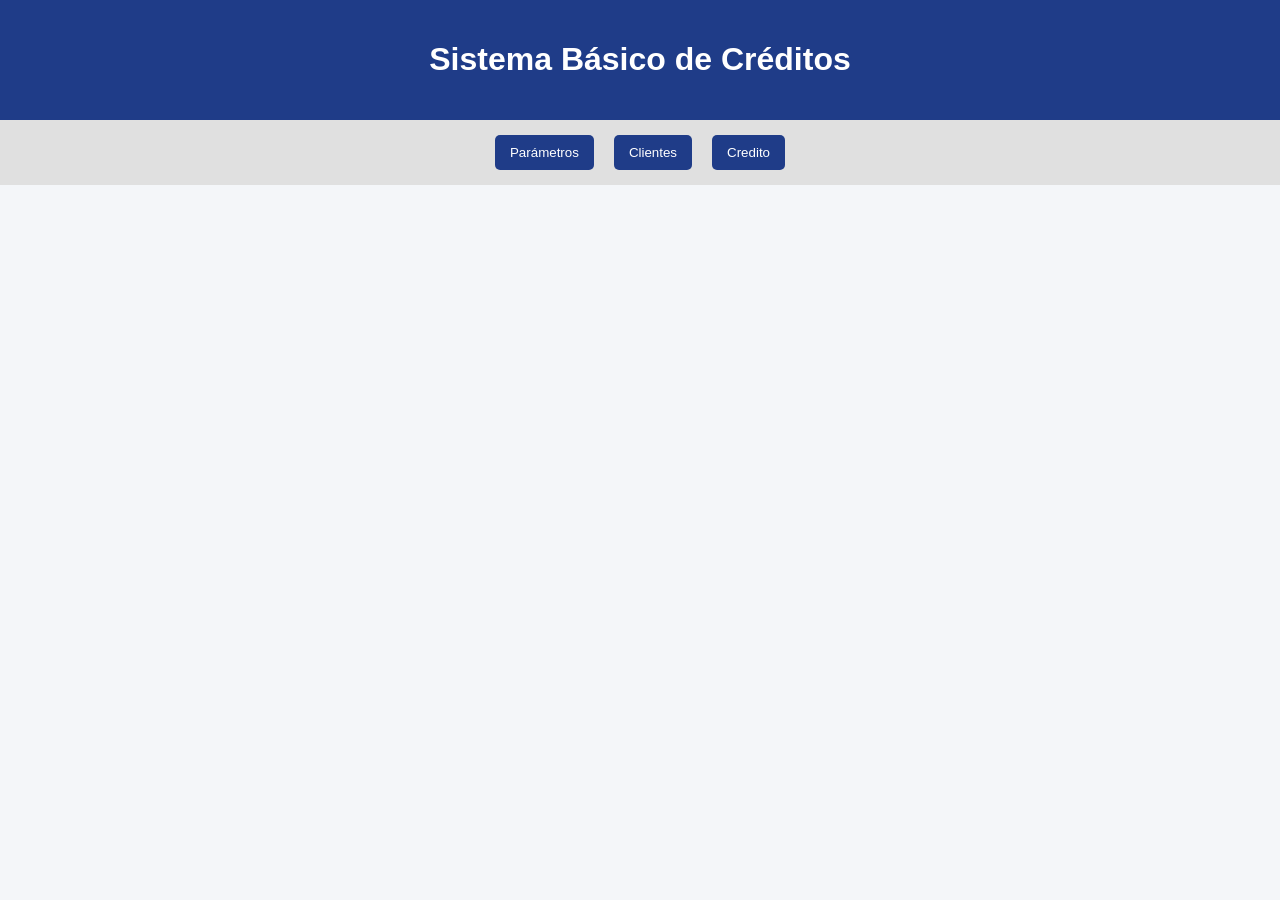
==== index.html @ c3000061 "refactor: rename workshop file to index.html" ====
<!DOCTYPE html>
<html lang="es">
<head>
  <meta charset="UTF-8">
  <title>Sistema de Créditos</title>
</head>
<body>

<header>
  <h1>Sistema Básico de Créditos</h1>
   <link rel="stylesheet" href="simulador_completo.css">
</header>

<nav>
  <button onclick="mostrarSeccion('parametros')">Parámetros</button>
  <button onclick="mostrarSeccion('clientes')">Clientes</button>
  <button onclick="mostrarSeccion('credito')">Credito</button>
  <!-- <button onclick="mostrarSeccion('practica')">PRACTICA001</button> -->

</nav>

<!-- 2. Identifique en el HTML las etiquetas <section> y sus respectivos id.  -->
<section id="parametros">
  <h2>Configurar Parámetros</h2>

  <label>Tasa de interés:</label>
  <!-- Buscamos el input de la tasa y agregamos los atributos -->
  <input type="number" id="tasaInteres" min="10" max="20" value="15">
  <span>%</span>

  <br>
  <button onclick="guardarTasa()">Guardar tasa</button>

  <p id="mensajeTasa"></p>
</section>

<!-- 2. Identifique en el HTML las etiquetas <section> y sus respectivos id.  -->
<section id="clientes">
  <h2>Registro de Clientes</h2>

  <input type="text" id="cedula" placeholder="Cédula">
  <input type="text" id="nombre" placeholder="Nombre">
  <input type="text" id="apellido" placeholder="Apellido">
  <input type="text" id="email" placeholder="email">
  <input type="text" id="contacto" placeholder="contacto">
  <input type="number" id="ingresos" placeholder="Ingresos mensuales">
  <input type="number" id="egresos" placeholder="Egresos mensuales">

  <br>

  <button onclick="guardarCliente()">Guardar cliente</button>
  <button onclick="limpiar()">Limpiar</button>

  <table>
    <thead>
      <tr>
        <th>Cédula</th>
        <th>Nombre</th>
        <th>Apellido</th>
        <th>E-mail</th>
        <th>Contacto</th>
        <th>Ingresos</th>
        <th>Egresos</th>
        <th>Actualizar</th>
        <th>Eliminar</th>
      </tr>
    </thead>
    <tbody id="tablaClientes">
      <!-- Las filas se generarán dinámicamente con JavaScript -->
    </tbody>
  </table>
</section>

<!-- 2. Identifique en el HTML las etiquetas <section> y sus respectivos id.  -->
  <section id="credito">
    <h2>Solicitar Crédito</h2>

    <input type="text" id="buscarCedulaCredito" placeholder="Ingrese la cedula a buscar">
    <button onclick="buscarClienteCredito()">Buscar cliente</button>

    <div id="datosClienteCredito" class="card"></div>

    <input type="number" id="montoCredito" placeholder="Monto (ej: 1000)">
    <input type="number" id="plazoCredito" placeholder="Plazo en años (ej: 2)">

    <br>

    <button onclick="calcularCredito()">Calcular crédito</button>

    <div id="resultadoCredito"></div>

    <button id="btnSolicitarCredito" onclick="solicitarCredito()" disabled>
      Solicitar crédito
    </button>
  </section>

  <!-- 2. Identifique en el HTML las etiquetas <section> y sus respectivos id.  -->
  <!-- <section id="practica">
    <h2>PRACTICA001</h2>
    <input type="text" id="codigo" placeholder="codigo">
    <input type="text" id="nombreProducto" placeholder="Nombre del producto">
    <button onclick="guardarProducto()">Guardar Producto</button>
    <table>
      <thead>
        <tr>
          <th>Código</th>
          <th>Nombre del Producto</th>
          <th>Actualizar</th>
          <th>Eliminar</th>
        </tr>
      </thead>
      <tbody id="tablaProductos">
      </tbody>
    </table>
  </section> -->

<script src="utilitarios.js"></script>
<script src="simulador_completo.js"></script>
</body>
</html>
---- simulador_completo.css ----
body {
      font-family: Arial, sans-serif;
      background: #f4f6f9;
      margin: 0;
      padding: 0;
    }

    header {
      background: #1f3c88;
      color: white;
      padding: 20px;
      text-align: center;
    }

    nav {
      display: flex;
      justify-content: center;
      background: #e0e0e0;
      padding: 10px;
      gap: 10px;
      flex-wrap: wrap;
    }

    nav button {
      padding: 10px 15px;
      border: none;
      background: #1f3c88;
      color: white;
      cursor: pointer;
      border-radius: 5px;
    }

    nav button:hover {
      background: #14275c;
    }

    section {
      display: none;
      padding: 20px;
      max-width: 1000px;
      margin: auto;
      background: white;
      margin-top: 20px;
      border-radius: 8px;
    }

    section.activa {
      display: block;
    }

    input, select {
      padding: 8px;
      margin: 5px;
      width: 220px;
    }

    button {
      padding: 8px 12px;
      margin: 5px;
      cursor: pointer;
    }

    table {
      width: 100%;
      border-collapse: collapse;
      margin-top: 15px;
    }

    th, td {
      border: 1px solid #ccc;
      padding: 8px;
      text-align: center;
    }

    th {
      background: #1f3c88;
      color: white;
    }

.aprobado {
  background-color: #d4edda;
  color: #155724;
  border: 1px solid #2ecc71;
  padding: 15px 8px;
  border-radius: 5px;
  font-weight: bold;
  margin-top: 15px;
}
.rechazado {
  background-color: #f8d7da;
  color: #721c24;
  border: 1px solid #e74c3c;
  padding: 15px 8px;
  border-radius: 5px;
  font-weight: bold;
  margin-top: 15px;
}

    .card {
      background: #f1f1f1;
      padding: 15px;
      border-radius: 5px;
      margin-top: 10px;
    }
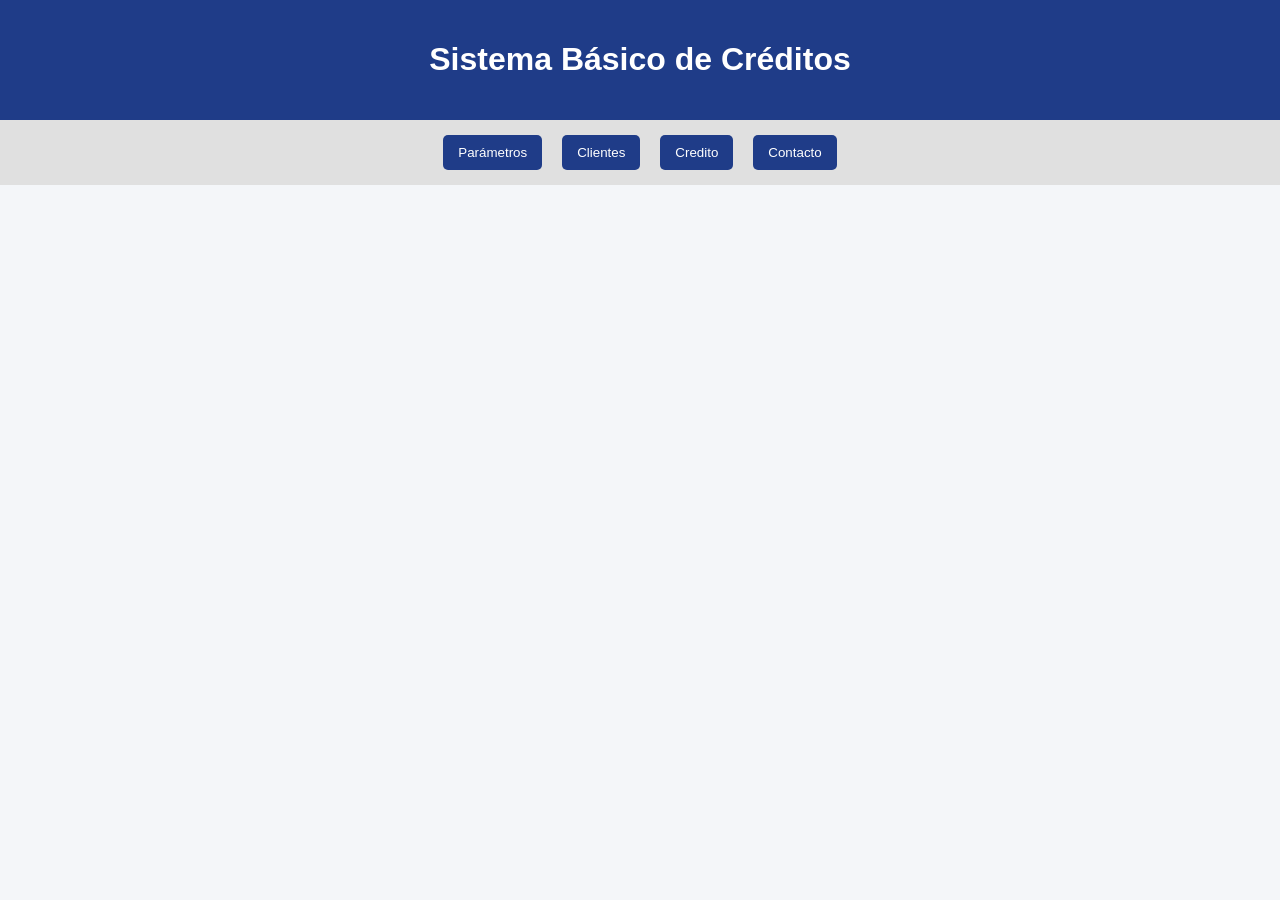
==== commit a4310eb3: "tutoría" ====
--- a/index.html
+++ b/index.html
@@ -15,7 +15,7 @@
   <button onclick="mostrarSeccion('parametros')">Parámetros</button>
   <button onclick="mostrarSeccion('clientes')">Clientes</button>
   <button onclick="mostrarSeccion('credito')">Credito</button>
-  <!-- <button onclick="mostrarSeccion('practica')">PRACTICA001</button> -->
+  <button onclick="mostrarSeccion('tutoria')">Contacto</button>
 
 </nav>
 
@@ -41,6 +41,7 @@
   <input type="text" id="cedula" placeholder="Cédula">
   <input type="text" id="nombre" placeholder="Nombre">
   <input type="text" id="apellido" placeholder="Apellido">
+  <input type="text" id="direccion" placeholder="Dirección">
   <input type="text" id="email" placeholder="email">
   <input type="text" id="contacto" placeholder="contacto">
   <input type="number" id="ingresos" placeholder="Ingresos mensuales">
@@ -57,6 +58,7 @@
         <th>Cédula</th>
         <th>Nombre</th>
         <th>Apellido</th>
+        <th>Dirección</th>
         <th>E-mail</th>
         <th>Contacto</th>
         <th>Ingresos</th>
@@ -95,24 +97,9 @@
   </section>
 
   <!-- 2. Identifique en el HTML las etiquetas <section> y sus respectivos id.  -->
-  <!-- <section id="practica">
-    <h2>PRACTICA001</h2>
-    <input type="text" id="codigo" placeholder="codigo">
-    <input type="text" id="nombreProducto" placeholder="Nombre del producto">
-    <button onclick="guardarProducto()">Guardar Producto</button>
-    <table>
-      <thead>
-        <tr>
-          <th>Código</th>
-          <th>Nombre del Producto</th>
-          <th>Actualizar</th>
-          <th>Eliminar</th>
-        </tr>
-      </thead>
-      <tbody id="tablaProductos">
-      </tbody>
-    </table>
-  </section> -->
+  <section id="tutoria">
+    <h2>Desarrollado por: David RS</h2>
+  </section>
 
 <script src="utilitarios.js"></script>
 <script src="simulador_completo.js"></script>
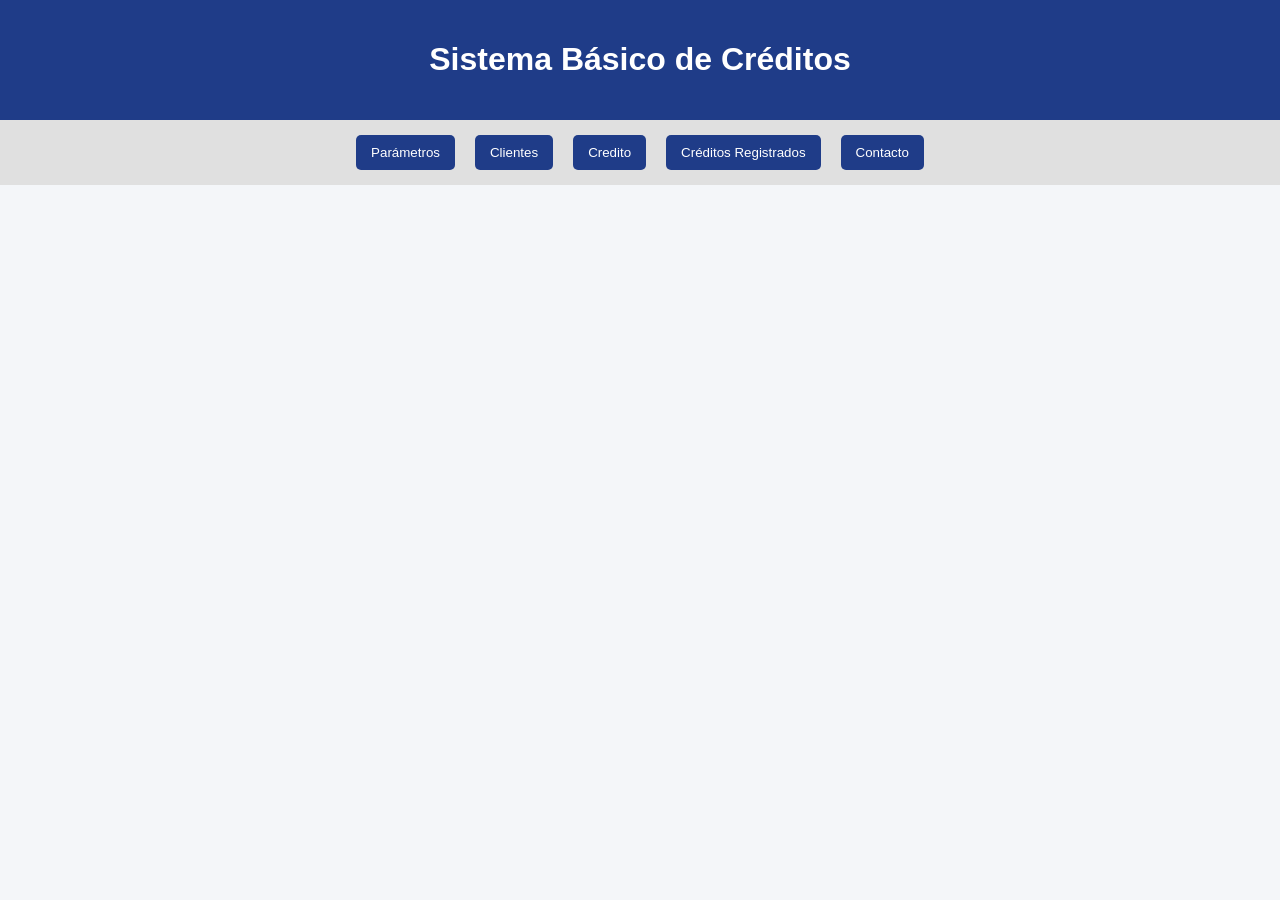
==== commit cfc33fd6: "feat: implement sequential credit assignment flow and registered credits history with filtering by c" ====
--- a/index.html
+++ b/index.html
@@ -15,6 +15,7 @@
   <button onclick="mostrarSeccion('parametros')">Parámetros</button>
   <button onclick="mostrarSeccion('clientes')">Clientes</button>
   <button onclick="mostrarSeccion('credito')">Credito</button>
+  <button onclick="mostrarSeccion('listaCreditos')">Créditos Registrados</button>
   <button onclick="mostrarSeccion('tutoria')">Contacto</button>
 
 </nav>
@@ -94,6 +95,39 @@
     <button id="btnSolicitarCredito" onclick="solicitarCredito()" disabled>
       Solicitar crédito
     </button>
+
+    <button id="btnAsignarCredito" onclick="asignarCredito()" disabled>
+      Asignar Crédito
+    </button>
+  </section>
+
+  <section id="listaCreditos">
+    <h2>Créditos Registrados</h2>
+
+    <input type="text" id="buscarCedulaListado" placeholder="Ingrese cédula a buscar">
+    <button onclick="buscarCreditosCliente()">Buscar</button>
+    <button onclick="pintarCreditos(creditos)">Ver todos</button>
+
+    <table>
+      <thead>
+        <tr>
+          <th>Cédula</th>
+          <th>Nombre</th>
+          <th>Apellido</th>
+          <th>Dirección</th>
+          <th>E-mail</th>
+          <th>Contacto</th>
+          <th>Monto</th>
+          <th>Tasa</th>
+          <th>Plazo</th>
+          <th>Cuota</th>
+          <th>Acción</th>
+        </tr>
+      </thead>
+      <tbody id="tablaCreditos">
+        <!-- Las filas se generarán dinámicamente con JavaScript -->
+      </tbody>
+    </table>
   </section>
 
   <!-- 2. Identifique en el HTML las etiquetas <section> y sus respectivos id.  -->
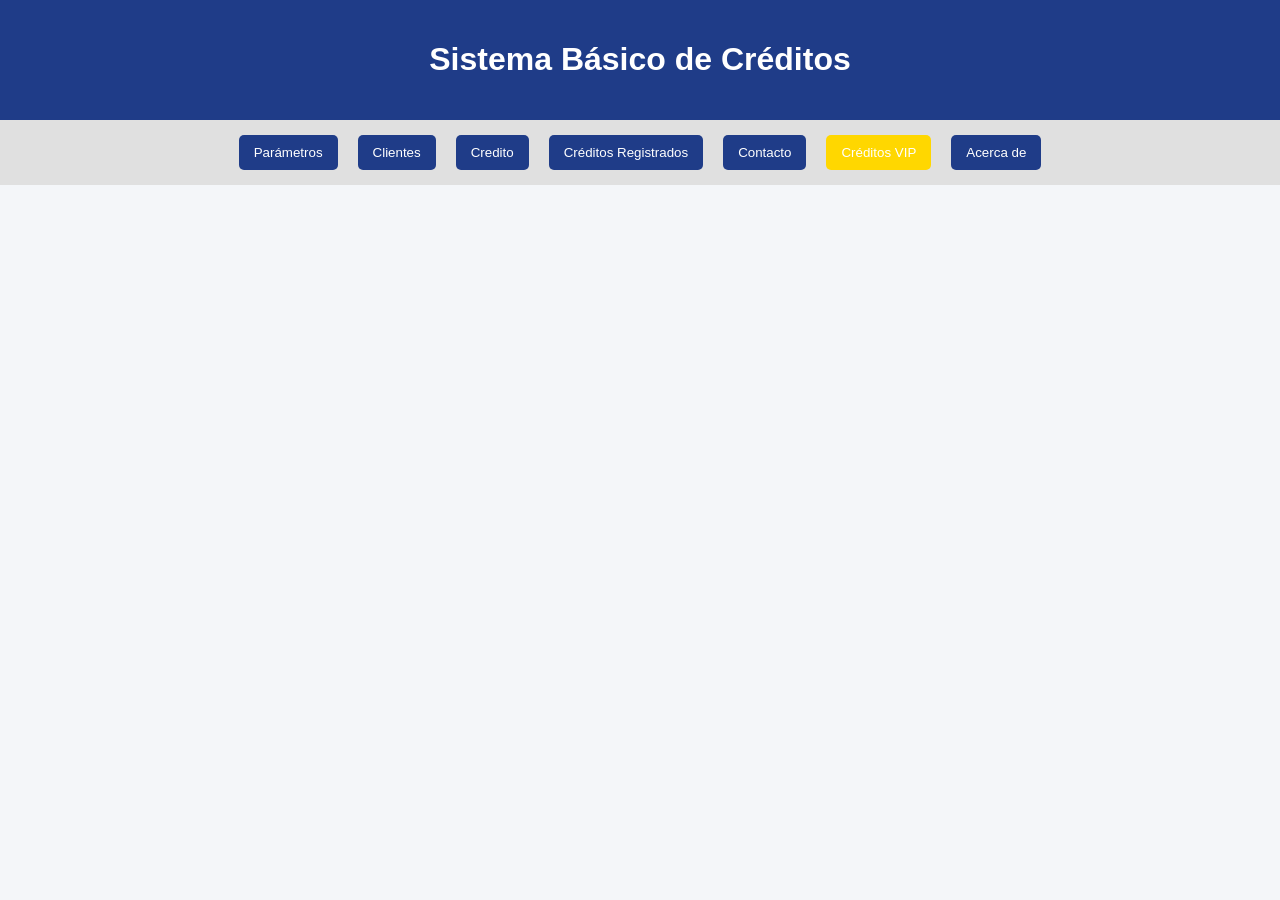
==== commit 74a0b643: "EXAMEN" ====
--- a/index.html
+++ b/index.html
@@ -16,8 +16,10 @@
   <button onclick="mostrarSeccion('clientes')">Clientes</button>
   <button onclick="mostrarSeccion('credito')">Credito</button>
   <button onclick="mostrarSeccion('listaCreditos')">Créditos Registrados</button>
-  <button onclick="mostrarSeccion('tutoria')">Contacto</button>
+  <button onclick="mostrarSeccion('contactos')">Contacto</button>
 
+  <button onclick="mostrarVIP()" style="background-color: gold;">Créditos VIP</button>
+  <button onclick="mostrarAcercaDe()">Acerca de</button>
 </nav>
 
 <!-- 2. Identifique en el HTML las etiquetas <section> y sus respectivos id.  -->
@@ -32,6 +34,12 @@
   <br>
   <button onclick="guardarTasa()">Guardar tasa</button>
 
+  <br><br>
+
+  <label>Monto Máximo de Crédito:</label>
+  <input type="number" id="inputMontoMaximo" value="10000">
+  <button onclick="guardarMontoMaximo()">Guardar Monto Máximo</button>
+
   <p id="mensajeTasa"></p>
 </section>
 
@@ -44,7 +52,7 @@
   <input type="text" id="apellido" placeholder="Apellido">
   <input type="text" id="direccion" placeholder="Dirección">
   <input type="text" id="email" placeholder="email">
-  <input type="text" id="contacto" placeholder="contacto">
+  <input type="text" id="telefono" placeholder="Telefono">
   <input type="number" id="ingresos" placeholder="Ingresos mensuales">
   <input type="number" id="egresos" placeholder="Egresos mensuales">
 
@@ -61,7 +69,7 @@
         <th>Apellido</th>
         <th>Dirección</th>
         <th>E-mail</th>
-        <th>Contacto</th>
+        <th>Telefono</th>
         <th>Ingresos</th>
         <th>Egresos</th>
         <th>Actualizar</th>
@@ -91,6 +99,8 @@
     <button onclick="calcularCredito()">Calcular crédito</button>
 
     <div id="resultadoCredito"></div>
+    <div id="mensajeEstado"></div>
+
 
     <button id="btnSolicitarCredito" onclick="solicitarCredito()" disabled>
       Solicitar crédito
@@ -116,7 +126,7 @@
           <th>Apellido</th>
           <th>Dirección</th>
           <th>E-mail</th>
-          <th>Contacto</th>
+          <th>Telefono</th>
           <th>Monto</th>
           <th>Tasa</th>
           <th>Plazo</th>
@@ -131,8 +141,23 @@
   </section>
 
   <!-- 2. Identifique en el HTML las etiquetas <section> y sus respectivos id.  -->
-  <section id="tutoria">
-    <h2>Desarrollado por: David RS</h2>
+  <section id="contactos">
+    <h2>CONTACTOS</h2>
+    <input type="text" id="buscarContacto">
+    <button onclick="buscarContactos('nombre')">Buscar por Nombre</button>
+    <button onclick="buscarContactos('numero')">Buscar por Número</button>
+    <button onclick="ordenarPorNombre()">Ordenar por Nombre</button>
+    <button onclick="pintarContactos(listaContactos)">Mostrar Todo</button>
+    <table>
+      <thead>
+        <th>Nombre</th>
+        <th>Numero</th>
+      </thead>
+      <tbody id="tablaContactos">
+
+      </tbody>
+    </table>
+    <!-- <p>Desarrollado por: David RS</p> -->
   </section>
 
 <script src="utilitarios.js"></script>
--- a/simulador_completo.css
+++ b/simulador_completo.css
@@ -97,6 +97,23 @@
   margin-top: 15px;
 }
 
+/* Estilos para el mensaje de guía */
+.proceso {
+    background-color: #d1ecf1;
+    color: #0c5460;
+    border: 2px solid #bee5eb;
+    padding: 15px;
+    border-radius: 8px;
+    text-align: center;
+    animation: pulse 2s infinite; /* Para llamar la atención suavemente */
+}
+
+@keyframes pulse {
+    0% { transform: scale(1); }
+    50% { transform: scale(1.02); }
+    100% { transform: scale(1); }
+}
+
     .card {
       background: #f1f1f1;
       padding: 15px;
